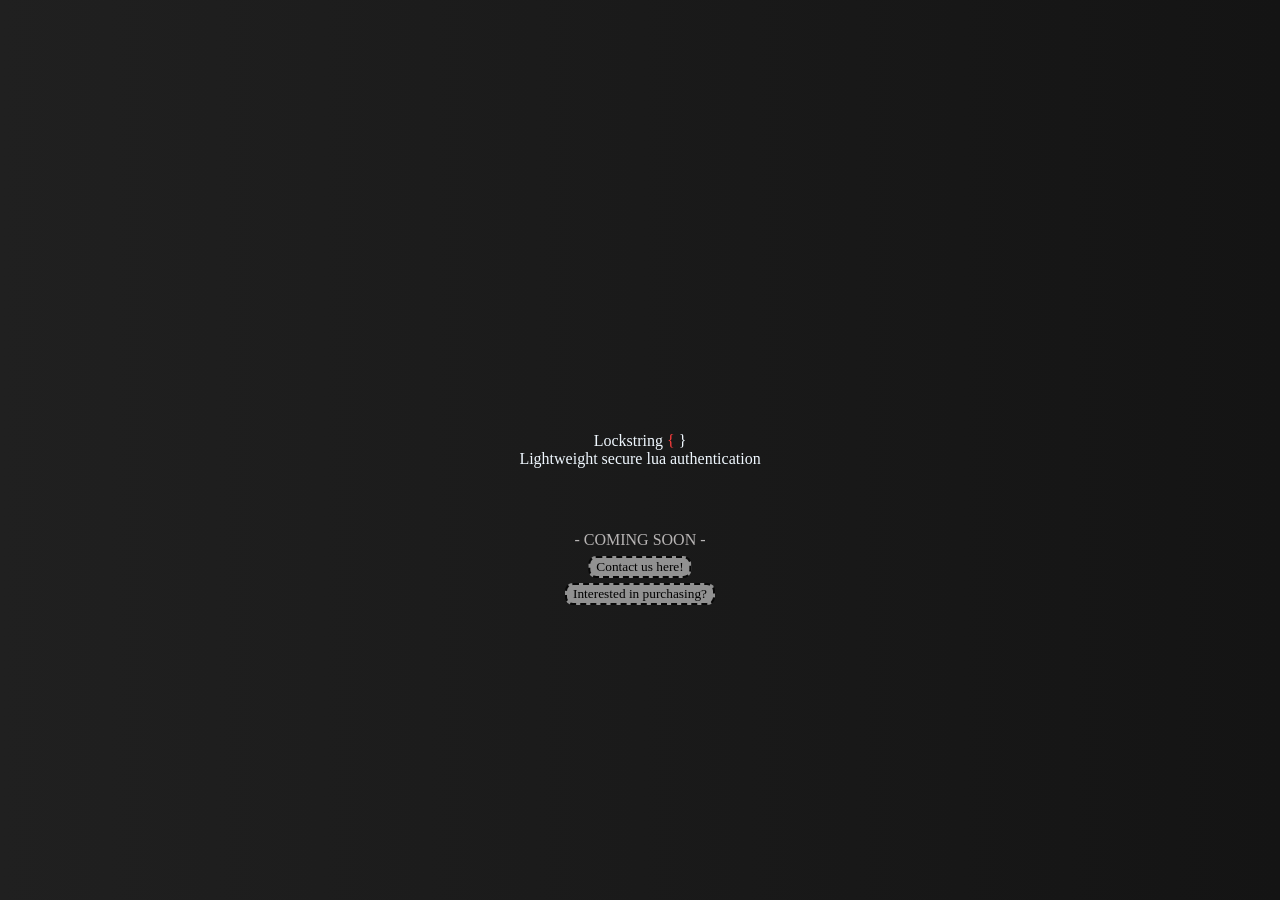
==== features/index.html @ 2ca54f3c "Create index.html" ====
<!DOCTYPE html>
<html lang="en">
<head>
    <meta charset="UTF-8">
    <meta name="viewport" content="width=device-width, initial-scale=1.0">
    <title>Lockstring { }</title>
</head>
<style>
    .title {
        font-family: Bahnschrift;
        color: aliceblue;
        position: absolute;
        top: 49%;
        left: 50%;
        transform: translate(-50%, -50%);
        text-align: center;
    }
    .normal {
        color: aliceblue;
    }
    .red {
        color: rgb(255, 61, 61);
    }
    .caption {
        font-family: Bahnschrift;
        color: rgb(184, 181, 181);
        position: absolute;
        top: 60%;
        left: 50%;
        transform: translate(-50%, -50%);
        text-align: center;
    }
    .info {
        font-family: Bahnschrift;
        color: rgb(184, 181, 181);
        position: absolute;
        top: 83%;
        left: 50%;
        transform: translate(-50%, -50%);
        text-align: center;
    }
    .caption2 {
    font-family: Bahnschrift;
    color: rgb(0, 0, 0);
    border-radius: 8px;
    border: 2px dashed #080808;
    background-color: rgb(145, 145, 145);
    position: absolute;
    top: 63%;
    left: 50%;
    transform: translate(-50%, -50%);
    text-align: center;
    }
    .caption2:hover {
    font-family: Bahnschrift;
    color: rgb(0, 0, 0);
    border-radius: 8px;
    border: 2px dashed #080808;
    background-color: rgb(151, 73, 73);
    position: absolute;
    top: 63%;
    left: 50%;
    transform: translate(-50%, -50%);
    text-align: center;
    }
    .caption2:active {
    font-family: Bahnschrift;
    color: rgb(0, 0, 0);
    border-radius: 8px;
    border: 2px dashed #080808;
    background-color: rgb(92, 44, 44);
    position: absolute;
    top: 63%;
    left: 50%;
    transform: translate(-50%, -50%);
    text-align: center;
    }
    .bg {
        background-image: linear-gradient(to right, rgb(32, 32, 32),rgb(20, 20, 20));
    }
</style>
<body class="bg">
    <div class="title">
        <span class="normal">Lockstring</span>
        <span class="red">{</span>
        <span class="normal">}</span>
    </div>
    <div class="title" style="top: 51%;">
        Lightweight secure lua authentication
    </div>
    <div class="caption">
        - COMING SOON -
    </div>
    <form action="https://discord.gg/nu7FcUVWkF" target="_blank">
    <input type="submit" class="caption2" value="Contact us here!" />
    </form>
    <button class="caption2" style="top: 66%;">
        Interested in purchasing?
    </button>
    </div>
</body>
</html>
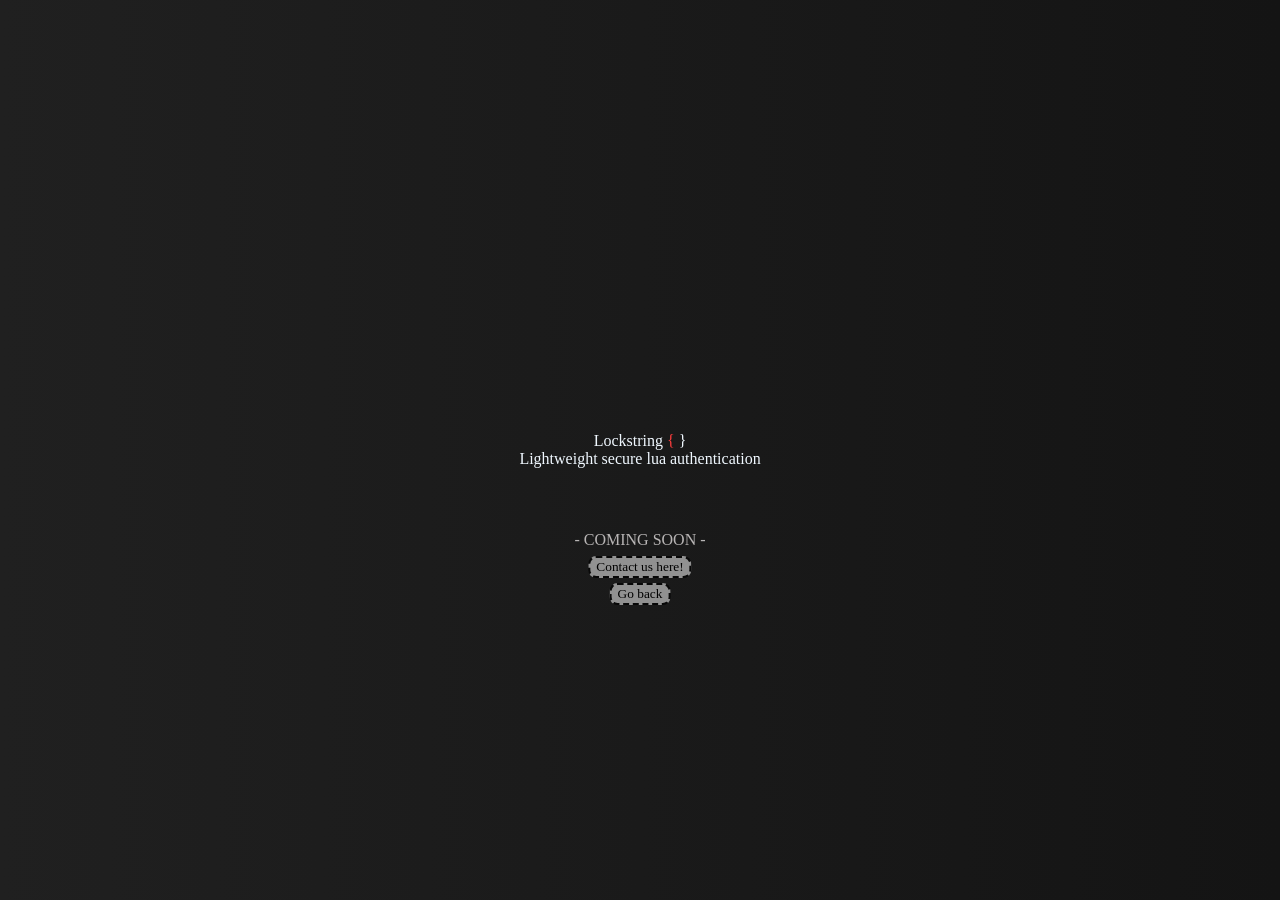
==== commit 2854edfe: "Update button text and add back navigation form" ====
--- a/features/index.html
+++ b/features/index.html
@@ -94,9 +94,11 @@
     <form action="https://discord.gg/nu7FcUVWkF" target="_blank">
     <input type="submit" class="caption2" value="Contact us here!" />
     </form>
+    <form action="/">
     <button class="caption2" style="top: 66%;">
-        Interested in purchasing?
+        Go back
     </button>
+    </form>
     </div>
 </body>
 </html>
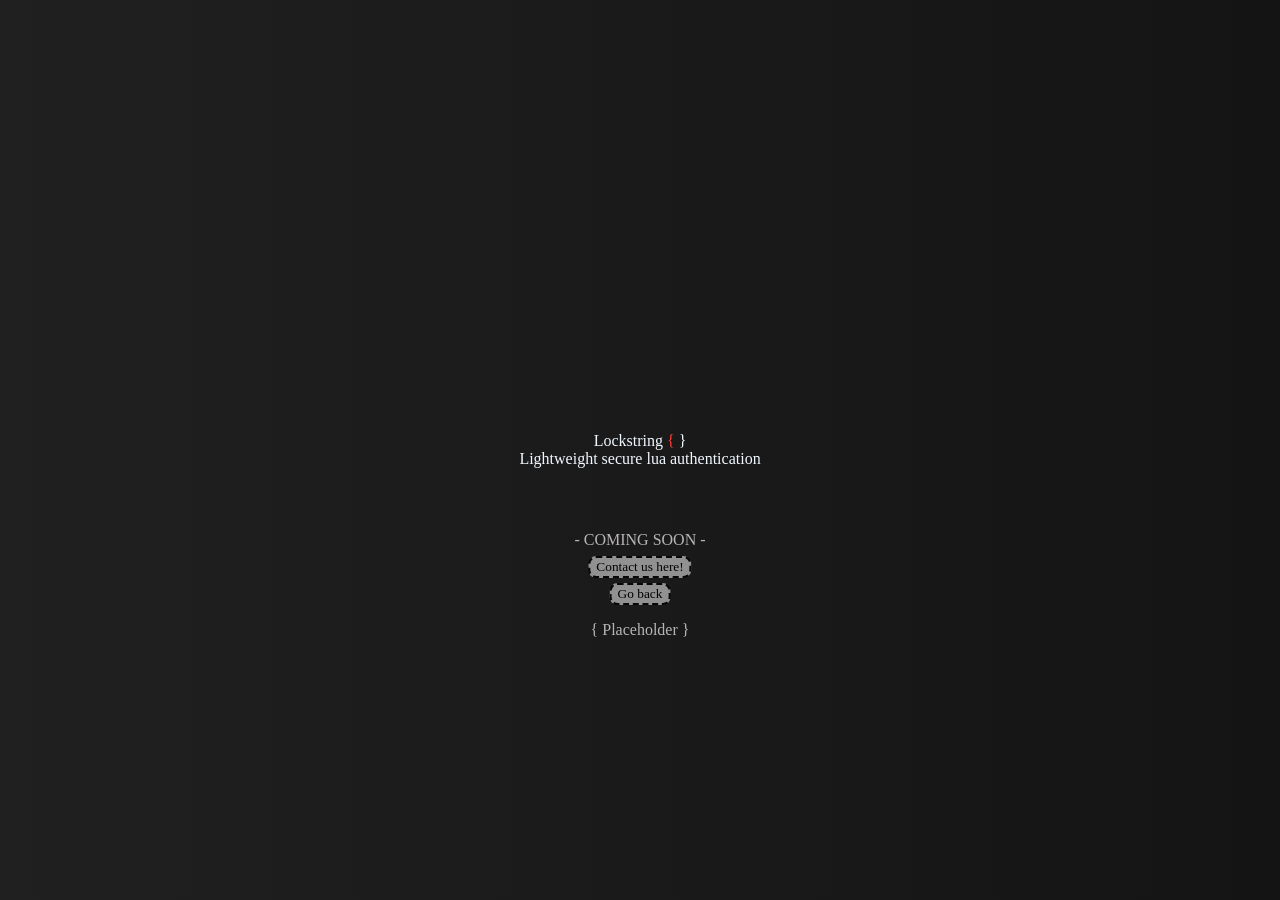
==== commit 3c4a5ff3: "Update index.html" ====
--- a/features/index.html
+++ b/features/index.html
@@ -91,14 +91,18 @@
     <div class="caption">
         - COMING SOON -
     </div>
+    <div class="caption" style="top: 70%;">
+        { Placeholder }
+    </div>
     <form action="https://discord.gg/nu7FcUVWkF" target="_blank">
     <input type="submit" class="caption2" value="Contact us here!" />
     </form>
-    <form action="/">
+    <a href="/">
     <button class="caption2" style="top: 66%;">
         Go back
     </button>
-    </form>
+    </a>
     </div>
 </body>
 </html>
+
